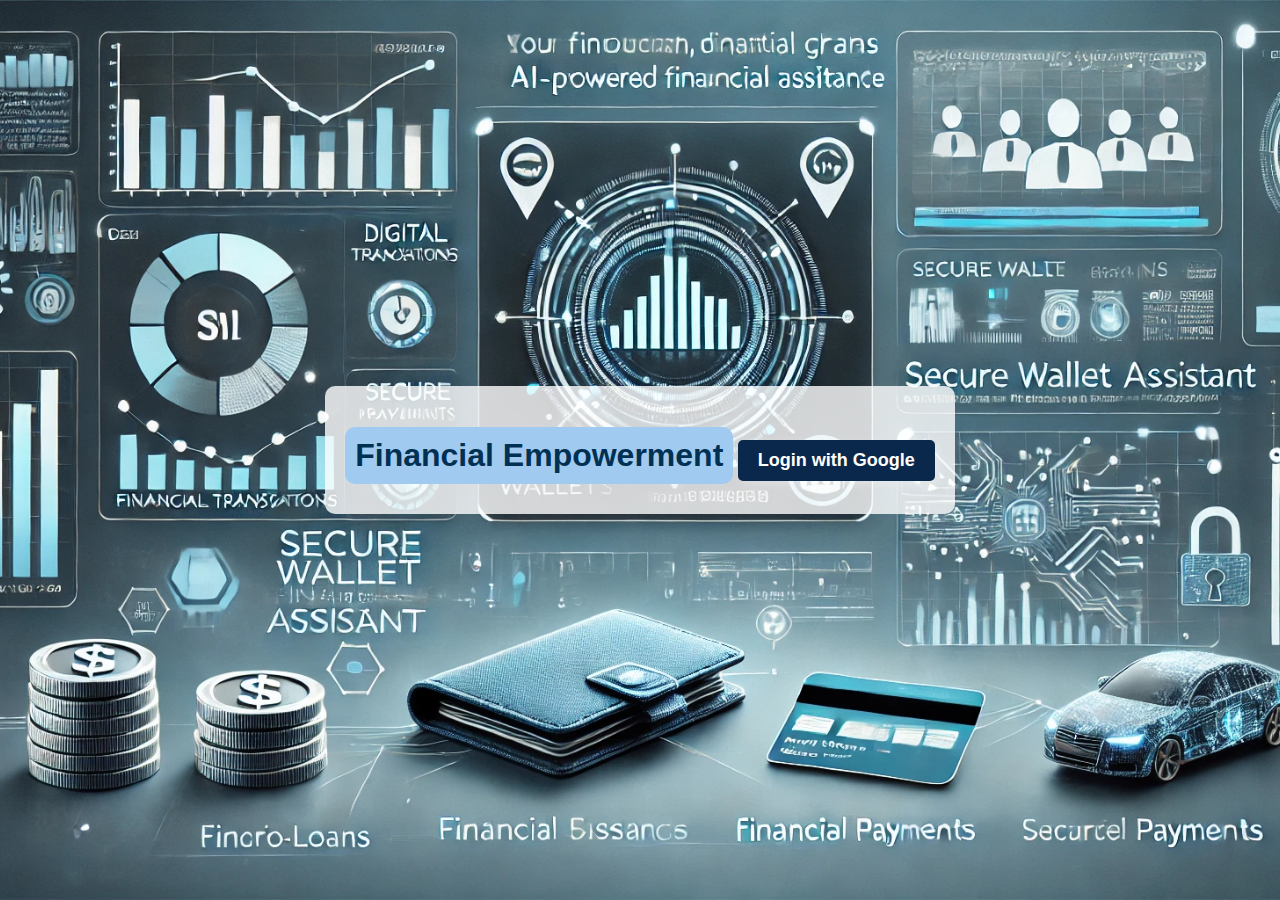
==== index.html @ f480b658 "Add files via upload" ====
<!DOCTYPE html>
<html lang="en">
<head>
    <meta charset="UTF-8">
    <meta name="viewport" content="width=device-width, initial-scale=1.0">
    <title>Financial Empowerment - Login</title>
    <link rel="stylesheet" href="style.css">
    <style>
        body {
            background: url('images/img1.jpg') no-repeat center center fixed;
            background-size: cover;
            display: flex;
            justify-content: center;
            align-items: center;
            height: 100vh;
            margin: 0;
        }
        .login-container {
            background: rgba(255, 255, 255, 0.8); /* Light background for readability */
            padding: 20px;
            border-radius: 10px;
            text-align: center;
        }
        .btn {
            background: #0A284B; /* Prussian blue */
            color: white;
            border: none;
            padding: 10px 20px;
            border-radius: 5px;
            cursor: pointer;
        }
        .btn:hover {
            background: #1C4E80; /* Light blue */
        }
    </style>
</head>
<body>
    <div class="login-container">
        <h1>Financial Empowerment</h1>
        <button onclick="loginWithGoogle()" class="btn">Login with Google</button>
    </div>

    <script src="script.js"></script>
</body>
</html>
---- style.css ----
/* ---- General Styles ---- */
body {
    font-family: 'Arial', sans-serif;
    margin: 0;
    padding: 0;
    display: flex;
    flex-direction: column;
    align-items: center;
    background-color: #003153; /* Prussian Blue */
    color: white;
}

/* ---- Centered Content ---- */
.content {
    text-align: center;
    width: 80%;
    max-width: 1000px;
    padding: 20px;
}

/* ---- Headings ---- */
h1, h2, h3 {
    color: #003153; /* Deep Color */
    background-color: #a1caf1; /* Light Blue */
    padding: 10px;
    border-radius: 10px;
    display: inline-block;
    margin-bottom: 10px;
}

/* ---- Paragraphs and Text ---- */
p, li {
    color: #d2dae1; /* Light Color */
}

/* ---- Links ---- */
a {
    color: #90ee90; /* Light Green */
    text-decoration: none;
    font-weight: bold;
}

a:hover {
    text-decoration: underline;
}

/* ---- Buttons ---- */
button {
    background-color: #a1caf1;
    color: #003153;
    padding: 15px 30px;
    font-size: 18px;
    font-weight: bold;
    border: none;
    border-radius: 25px;
    cursor: pointer;
    transition: all 0.3s ease;
    margin-top: 20px;
    box-shadow: 3px 3px 10px rgba(255, 255, 255, 0.3);
}

button:hover {
    background-color: #82b1e1;
    transform: scale(1.05);
    box-shadow: 0px 0px 10px rgba(255, 255, 255, 0.5);
}

/* ---- Sidebar ---- */
.sidebar {
    width: 250px;
    background-color: #003153;
    padding: 20px;
    height: 100vh;
    display: flex;
    flex-direction: column;
    align-items: center;
}

.sidebar button {
    width: 90%;
    padding: 15px;
    margin-bottom: 15px;
    background-color: #a1caf1;
    border: none;
    color: #003153;
    font-size: 18px;
    cursor: pointer;
    border-radius: 25px;
    transition: all 0.3s ease;
}

.sidebar button:hover {
    background-color: #82b1e1;
    transform: scale(1.05);
    box-shadow: 0px 0px 10px rgba(255, 255, 255, 0.5);
}

/* ---- Boxed Sections ---- */
section {
    background: #003153;
    padding: 30px;
    border-radius: 20px;
    box-shadow: 5px 5px 15px rgba(0, 0, 0, 0.2);
    width: 70%;
    margin: 20px auto;
    text-align: center;
    transition: transform 0.3s ease;
}

section:hover {
    transform: scale(1.05);
}

.course, .question, .wallet-balance, .chat-box, .loan-info {
    background: rgba(129, 177, 225, 0.85); /* Light blue with transparency */
    padding: 20px;
    border-radius: 20px;
    box-shadow: 5px 5px 15px rgba(0, 0, 0, 0.2);
    width: 70%;
    margin: 20px auto;
    text-align: center;
}


/* ---- MCQ Section for Assessment ---- */
.question {
    display: flex;
    align-items: center;
    background: #82b1e1;
    padding: 15px;
    margin: 15px auto;
    border-radius: 15px;
    box-shadow: 3px 3px 10px rgba(0, 0, 0, 0.2);
    text-align: left;
    width: 90%;
    font-size: 18px;
    color: #003153;
}

.question input[type="radio"] {
    accent-color: #003153;
    transform: scale(1.2);
    margin-right: 10px;
}

/* ---- Chatbot Section ---- */
#chatbot {
    background: #003153;
    padding: 30px;
    border-radius: 20px;
    box-shadow: 5px 5px 15px rgba(0, 0, 0, 0.2);
    width: 60%;
    text-align: center;
}

#chat-window {
    background: #82b1e1;
    padding: 20px;
    border-radius: 15px;
    height: 300px;
    overflow-y: auto;
}

/* ---- Responsive Design ---- */
@media (max-width: 768px) {
    .sidebar {
        width: 100%;
        height: auto;
        flex-direction: row;
        justify-content: space-around;
    }
    
    .sidebar button {
        width: auto;
        padding: 10px;
    }
    
    .content, section, .course, .question, .wallet-balance, .chat-box, .loan-info {
        width: 95%;
    }
    .content {
        display: flex;
        flex-direction: column;
        align-items: center;
        justify-content: center;
        width: 80%;
        max-width: 1000px;
        padding: 20px;
    }
    
    .question {
        width: 95%;
    }
}
.container {
    display: flex;
    flex-direction: row;
    width: 100%;
    min-height: 100vh;
}
.content {
    display: block !important;
    visibility: visible !important;
    opacity: 1 !important;
    width: 80%;
    margin: auto;
    text-align: center;
    padding: 20px;
}

.sidebar {
    position: absolute;
    left: 10px;
    top: 10px;
}

.sidebar button {
    background-color: #003366; /* Prussian Blue */
    color: white;
    padding: 10px 20px;
    border: none;
    border-radius: 10px;
    cursor: pointer;
    box-shadow: 3px 3px 10px rgba(0, 0, 0, 0.2);
    transition: 0.3s;
}

.sidebar button:hover {
    background-color: #00509e; /* Lighter blue */
}
/* Apply background only to profile.html */
body.profile-page {
    background: url('images/img17.img') no-repeat center center fixed;
    background-size: cover;
}
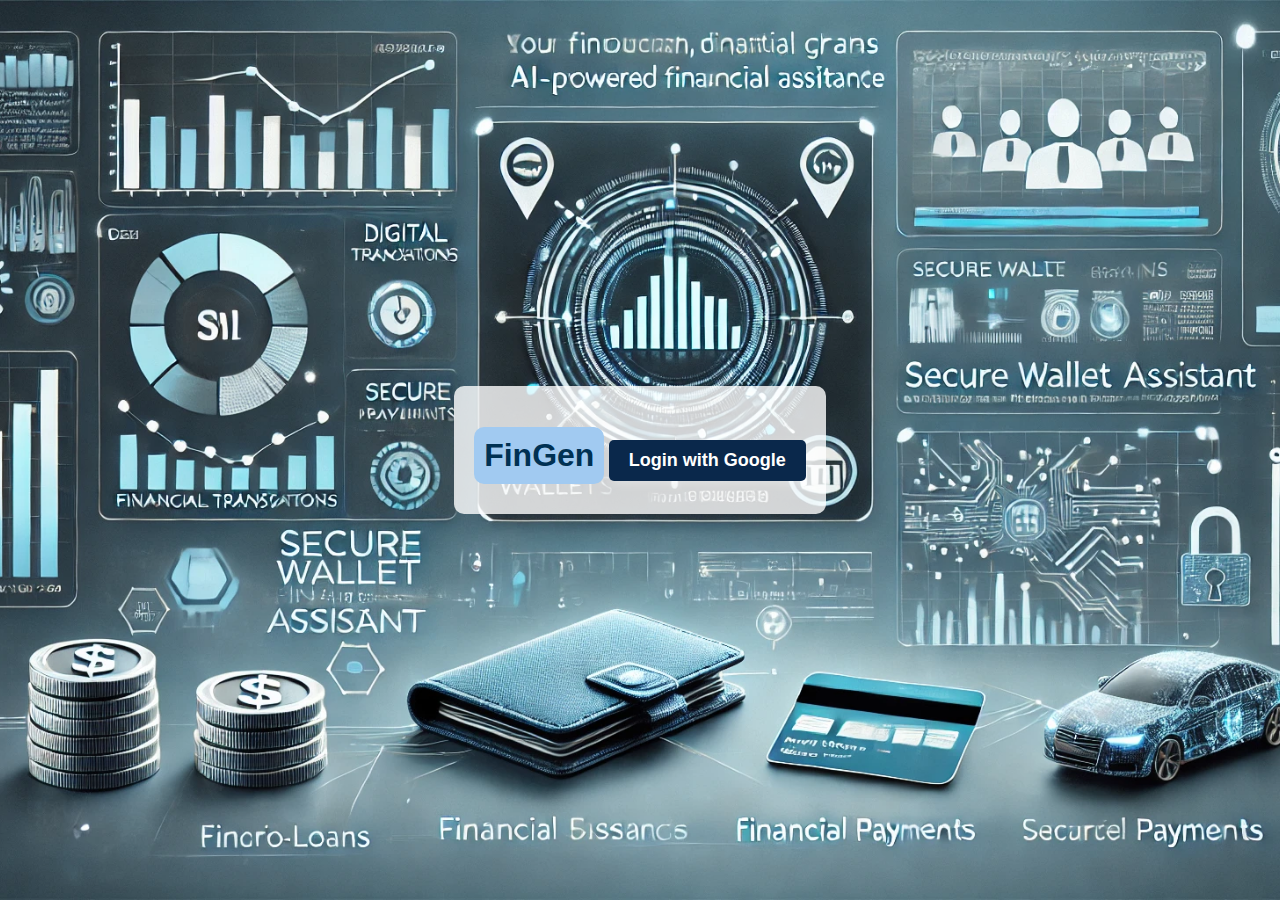
==== commit 9e886c4d: "Update index.html" ====
--- a/index.html
+++ b/index.html
@@ -3,7 +3,7 @@
 <head>
     <meta charset="UTF-8">
     <meta name="viewport" content="width=device-width, initial-scale=1.0">
-    <title>Financial Empowerment - Login</title>
+    <title>FinGen - Login</title>
     <link rel="stylesheet" href="style.css">
     <style>
         body {
@@ -36,7 +36,7 @@
 </head>
 <body>
     <div class="login-container">
-        <h1>Financial Empowerment</h1>
+        <h1>FinGen</h1>
         <button onclick="loginWithGoogle()" class="btn">Login with Google</button>
     </div>
 
